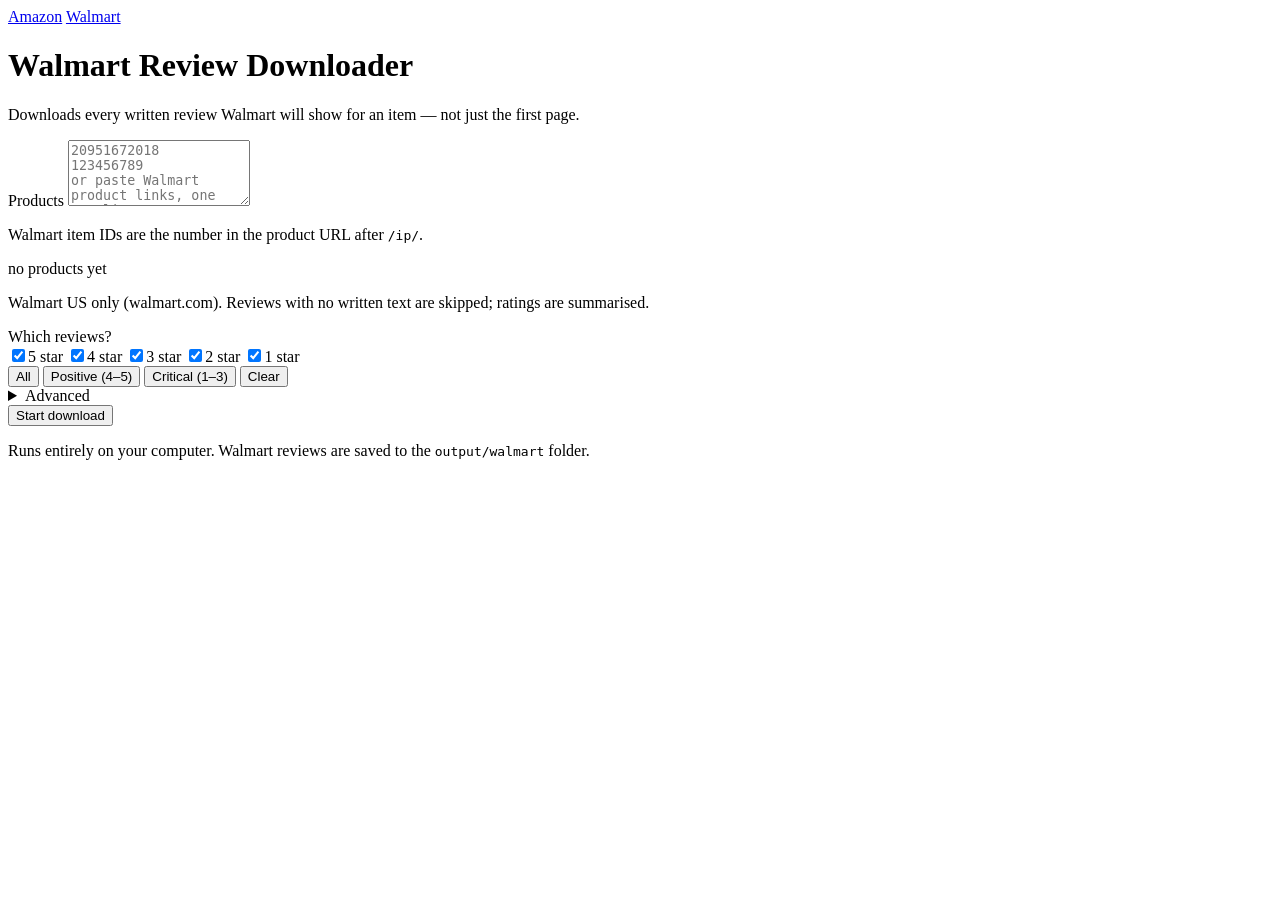
==== webapp/templates/walmart.html @ e4a2f2f9 "feat:新增沃尔玛评论下载抓取" ====
<!doctype html>
<html lang="en">
<head>
  <meta charset="utf-8">
  <meta name="viewport" content="width=device-width, initial-scale=1">
  <title>Walmart Review Downloader</title>
  <link rel="stylesheet" href="/static/style.css">
  <link rel="stylesheet" href="/static/site-switch.css">
  <link rel="stylesheet" href="/static/walmart.css">
</head>
<body>
<nav class="site-switch" aria-label="Choose site">
  <a href="/">Amazon</a>
  <a href="/walmart" class="active" aria-current="page">Walmart</a>
</nav>

<div class="wrap">

  <header>
    <h1>Walmart Review Downloader</h1>
    <p class="sub">Downloads every written review Walmart will show for an item &mdash; not just the first page.</p>
  </header>

  <!-- ---------------- setup ---------------- -->
  <section class="card" id="w-setup">
    <div class="field">
      <label for="w-items">Products</label>
      <textarea id="w-items" rows="4" spellcheck="false" autocomplete="off"
        placeholder="20951672018&#10;123456789&#10;or paste Walmart product links, one per line"></textarea>
      <div class="row-between">
        <p class="hint">Walmart item IDs are the number in the product URL after <code>/ip/</code>.</p>
        <span class="counter" id="w-count">no products yet</span>
      </div>
      <p class="note" id="w-site-note">
        Walmart US only (walmart.com). Reviews with no written text are skipped; ratings are summarised.
      </p>
    </div>

    <div class="field">
      <label>Which reviews?</label>
      <div class="stars" id="w-stars">
        <label class="star"><input type="checkbox" value="5" checked><span>5 star</span></label>
        <label class="star"><input type="checkbox" value="4" checked><span>4 star</span></label>
        <label class="star"><input type="checkbox" value="3" checked><span>3 star</span></label>
        <label class="star"><input type="checkbox" value="2" checked><span>2 star</span></label>
        <label class="star"><input type="checkbox" value="1" checked><span>1 star</span></label>
      </div>
      <div class="quick">
        <button type="button" data-w-pick="all" class="link">All</button>
        <button type="button" data-w-pick="positive" class="link">Positive (4&ndash;5)</button>
        <button type="button" data-w-pick="critical" class="link">Critical (1&ndash;3)</button>
        <button type="button" data-w-pick="none" class="link">Clear</button>
      </div>
    </div>

    <details class="field advanced">
      <summary>Advanced</summary>
      <div class="adv-body">
        <label for="w-max-pages">Maximum pages per product</label>
        <select id="w-max-pages">
          <option value="10">10 pages &mdash; quick sample</option>
          <option value="50">50 pages</option>
          <option value="200" selected>200 pages &mdash; default</option>
          <option value="500">500 pages &mdash; large products</option>
        </select>
        <p class="hint">
          Walmart shows about 10 reviews per page. If the limit is reached before the
          end, the result is marked as possibly incomplete.
        </p>
      </div>
    </details>

    <button id="w-start" class="primary">Start download</button>
    <p class="note warn" id="w-error" hidden></p>
  </section>

  <!-- ---------------- human check gate ---------------- -->
  <section class="card signin-card challenge-card" id="w-challenge" hidden>
    <div class="signin-head">
      <span class="spinner"></span>
      <h2>Walmart needs a quick human check</h2>
    </div>

    <p class="signin-lead">
      Walmart uses a robot check for repeated automated visits. Nothing is being
      downloaded until you complete it once.
    </p>

    <ol class="steps">
      <li>Switch to the <strong>Chrome window</strong> that just opened.</li>
      <li>If you see <strong>&ldquo;Robot or human?&rdquo;</strong>, press and hold the button.</li>
      <li>Wait until the normal page returns.</li>
      <li>Come back here if you like &mdash; the download continues by itself.</li>
    </ol>

    <p class="signin-auto">
      <strong>You do not need to press anything here.</strong> This check is not a
      login; the program only waits for it to clear.
    </p>

    <div class="signin-foot">
      <span class="waiting-for" id="w-challenge-timer">waiting&hellip;</span>
      <button id="w-challenge-cancel" class="ghost danger">Cancel</button>
    </div>

    <p class="hint">
      If it keeps coming back, stop and try again later. Do not refresh the page
      repeatedly &mdash; that makes the check stricter.
    </p>
  </section>

  <!-- ---------------- progress ---------------- -->
  <section class="card" id="w-progress" hidden>
    <div class="status-head">
      <div>
        <div class="status-stage" id="w-stage">Starting&hellip;</div>
        <div class="status-msg" id="w-message"></div>
      </div>
      <button id="w-stop" class="ghost danger">Stop</button>
    </div>

    <div class="bar-label"><span>Whole batch</span><span id="w-batch-count"></span></div>
    <div class="bar"><div class="bar-fill" id="w-bar"></div></div>

    <div class="bar-label sub-bar" id="w-product-label" hidden>
      <span id="w-product-name"></span><span id="w-product-pct"></span>
    </div>
    <div class="bar thin" id="w-product-wrap" hidden>
      <div class="bar-fill alt" id="w-product-bar"></div>
    </div>

    <div class="stats">
      <div class="stat"><span class="num" id="w-s-all">0</span><span class="lbl">reviews total</span></div>
      <div class="stat"><span class="num" id="w-s-reviews">0</span><span class="lbl">this product</span></div>
      <div class="stat"><span class="num" id="w-s-total">&mdash;</span><span class="lbl">Walmart reports</span></div>
      <div class="stat"><span class="num" id="w-s-pct">0%</span><span class="lbl">complete</span></div>
      <div class="stat"><span class="num" id="w-s-elapsed">0:00</span><span class="lbl">elapsed</span></div>
      <div class="stat"><span class="num" id="w-s-eta">&mdash;</span><span class="lbl">est. left</span></div>
    </div>

    <div class="current" id="w-current" hidden>
      <span class="dot"></span><span id="w-current-label"></span>
    </div>

    <ul class="queue" id="w-queue"></ul>

    <details class="log-wrap">
      <summary>Activity log</summary>
      <pre id="w-log"></pre>
    </details>

    <p class="note warn" id="w-fatal" hidden></p>
    <button id="w-reset" class="ghost" hidden>Back to setup</button>
  </section>

  <!-- ---------------- results ---------------- -->
  <section class="card" id="w-results" hidden>
    <h2>Done</h2>
    <div class="result-summary" id="w-result-summary"></div>

    <h3 class="sub-head">Ratings reported by Walmart</h3>
    <div id="w-ratings" class="ratings-summary"></div>

    <h3 class="sub-head" id="w-combined-head" hidden>Everything in one file</h3>
    <div class="downloads" id="w-combined-downloads"></div>

    <p class="note" id="w-fail-advice" hidden></p>

    <h3 class="sub-head">Per product</h3>
    <table class="results-table"><tbody id="w-results-rows"></tbody></table>

    <p class="note" id="w-cap-note" hidden></p>
    <button id="w-again" class="ghost">Download more products</button>
  </section>

  <footer>
    <p>Runs entirely on your computer. Walmart reviews are saved to the <code>output/walmart</code> folder.</p>
  </footer>
</div>
<script src="/static/walmart.js"></script>
</body>
</html>
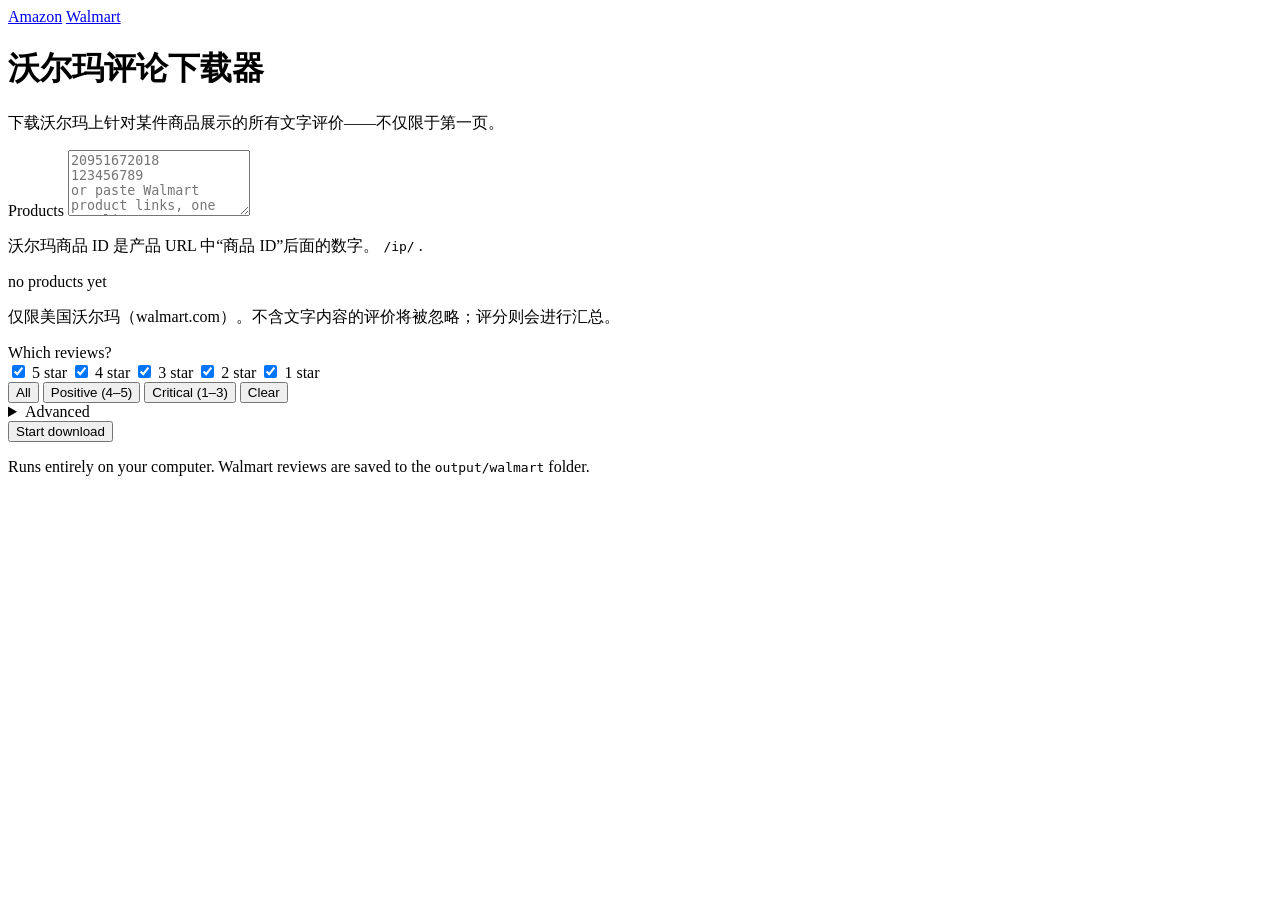
==== commit 85c0e0e4: "feat:汉化页面" ====
--- a/webapp/templates/walmart.html
+++ b/webapp/templates/walmart.html
@@ -1,182 +1,240 @@
 <!doctype html>
 <html lang="en">
-<head>
-  <meta charset="utf-8">
-  <meta name="viewport" content="width=device-width, initial-scale=1">
-  <title>Walmart Review Downloader</title>
-  <link rel="stylesheet" href="/static/style.css">
-  <link rel="stylesheet" href="/static/site-switch.css">
-  <link rel="stylesheet" href="/static/walmart.css">
-</head>
-<body>
-<nav class="site-switch" aria-label="Choose site">
-  <a href="/">Amazon</a>
-  <a href="/walmart" class="active" aria-current="page">Walmart</a>
-</nav>
-
-<div class="wrap">
-
-  <header>
-    <h1>Walmart Review Downloader</h1>
-    <p class="sub">Downloads every written review Walmart will show for an item &mdash; not just the first page.</p>
-  </header>
-
-  <!-- ---------------- setup ---------------- -->
-  <section class="card" id="w-setup">
-    <div class="field">
-      <label for="w-items">Products</label>
-      <textarea id="w-items" rows="4" spellcheck="false" autocomplete="off"
-        placeholder="20951672018&#10;123456789&#10;or paste Walmart product links, one per line"></textarea>
-      <div class="row-between">
-        <p class="hint">Walmart item IDs are the number in the product URL after <code>/ip/</code>.</p>
-        <span class="counter" id="w-count">no products yet</span>
-      </div>
-      <p class="note" id="w-site-note">
-        Walmart US only (walmart.com). Reviews with no written text are skipped; ratings are summarised.
-      </p>
+  <head>
+    <meta charset="utf-8" />
+    <meta name="viewport" content="width=device-width, initial-scale=1" />
+    <title>Walmart Review Downloader</title>
+    <link rel="stylesheet" href="/static/style.css" />
+    <link rel="stylesheet" href="/static/site-switch.css" />
+    <link rel="stylesheet" href="/static/walmart.css" />
+  </head>
+  <body>
+    <nav class="site-switch" aria-label="Choose site">
+      <a href="/">Amazon</a>
+      <a href="/walmart" class="active" aria-current="page">Walmart</a>
+    </nav>
+
+    <div class="wrap">
+      <header>
+        <h1>沃尔玛评论下载器</h1>
+        <p class="sub">下载沃尔玛上针对某件商品展示的所有文字评价——不仅限于第一页。</p>
+      </header>
+
+      <!-- ---------------- setup ---------------- -->
+      <section class="card" id="w-setup">
+        <div class="field">
+          <label for="w-items">Products</label>
+          <textarea
+            id="w-items"
+            rows="4"
+            spellcheck="false"
+            autocomplete="off"
+            placeholder="20951672018&#10;123456789&#10;or paste Walmart product links, one per line"
+          ></textarea>
+          <div class="row-between">
+            <p class="hint">
+              沃尔玛商品 ID 是产品 URL 中“商品 ID”后面的数字。
+              <code>/ip/</code>
+              .
+            </p>
+            <span class="counter" id="w-count">no products yet</span>
+          </div>
+          <p class="note" id="w-site-note">
+            仅限美国沃尔玛（walmart.com）。不含文字内容的评价将被忽略；评分则会进行汇总。
+          </p>
+        </div>
+
+        <div class="field">
+          <label>Which reviews?</label>
+          <div class="stars" id="w-stars">
+            <label class="star">
+              <input type="checkbox" value="5" checked />
+              <span>5 star</span>
+            </label>
+            <label class="star">
+              <input type="checkbox" value="4" checked />
+              <span>4 star</span>
+            </label>
+            <label class="star">
+              <input type="checkbox" value="3" checked />
+              <span>3 star</span>
+            </label>
+            <label class="star">
+              <input type="checkbox" value="2" checked />
+              <span>2 star</span>
+            </label>
+            <label class="star">
+              <input type="checkbox" value="1" checked />
+              <span>1 star</span>
+            </label>
+          </div>
+          <div class="quick">
+            <button type="button" data-w-pick="all" class="link">All</button>
+            <button type="button" data-w-pick="positive" class="link">Positive (4&ndash;5)</button>
+            <button type="button" data-w-pick="critical" class="link">Critical (1&ndash;3)</button>
+            <button type="button" data-w-pick="none" class="link">Clear</button>
+          </div>
+        </div>
+
+        <details class="field advanced">
+          <summary>Advanced</summary>
+          <div class="adv-body">
+            <label for="w-max-pages">Maximum pages per product</label>
+            <select id="w-max-pages">
+              <option value="10">10 pages &mdash; quick sample</option>
+              <option value="50">50 pages</option>
+              <option value="200" selected>200 pages &mdash; default</option>
+              <option value="500">500 pages &mdash; large products</option>
+            </select>
+            <p class="hint">
+              Walmart shows about 10 reviews per page. If the limit is reached before the end, the result is marked as
+              possibly incomplete.
+            </p>
+          </div>
+        </details>
+
+        <button id="w-start" class="primary">Start download</button>
+        <p class="note warn" id="w-error" hidden></p>
+      </section>
+
+      <!-- ---------------- human check gate ---------------- -->
+      <section class="card signin-card challenge-card" id="w-challenge" hidden>
+        <div class="signin-head">
+          <span class="spinner"></span>
+          <h2>Walmart needs a quick human check</h2>
+        </div>
+
+        <p class="signin-lead">
+          Walmart uses a robot check for repeated automated visits. Nothing is being downloaded until you complete it
+          once.
+        </p>
+
+        <ol class="steps">
+          <li>
+            Switch to the
+            <strong>Chrome window</strong>
+            that just opened.
+          </li>
+          <li>
+            If you see
+            <strong>&ldquo;Robot or human?&rdquo;</strong>
+            , press and hold the button.
+          </li>
+          <li>Wait until the normal page returns.</li>
+          <li>Come back here if you like &mdash; the download continues by itself.</li>
+        </ol>
+
+        <p class="signin-auto">
+          <strong>You do not need to press anything here.</strong>
+          This check is not a login; the program only waits for it to clear.
+        </p>
+
+        <div class="signin-foot">
+          <span class="waiting-for" id="w-challenge-timer">waiting&hellip;</span>
+          <button id="w-challenge-cancel" class="ghost danger">Cancel</button>
+        </div>
+
+        <p class="hint">
+          If it keeps coming back, stop and try again later. Do not refresh the page repeatedly &mdash; that makes the
+          check stricter.
+        </p>
+      </section>
+
+      <!-- ---------------- progress ---------------- -->
+      <section class="card" id="w-progress" hidden>
+        <div class="status-head">
+          <div>
+            <div class="status-stage" id="w-stage">Starting&hellip;</div>
+            <div class="status-msg" id="w-message"></div>
+          </div>
+          <button id="w-stop" class="ghost danger">Stop</button>
+        </div>
+
+        <div class="bar-label">
+          <span>Whole batch</span>
+          <span id="w-batch-count"></span>
+        </div>
+        <div class="bar"><div class="bar-fill" id="w-bar"></div></div>
+
+        <div class="bar-label sub-bar" id="w-product-label" hidden>
+          <span id="w-product-name"></span>
+          <span id="w-product-pct"></span>
+        </div>
+        <div class="bar thin" id="w-product-wrap" hidden>
+          <div class="bar-fill alt" id="w-product-bar"></div>
+        </div>
+
+        <div class="stats">
+          <div class="stat">
+            <span class="num" id="w-s-all">0</span>
+            <span class="lbl">reviews total</span>
+          </div>
+          <div class="stat">
+            <span class="num" id="w-s-reviews">0</span>
+            <span class="lbl">this product</span>
+          </div>
+          <div class="stat">
+            <span class="num" id="w-s-total">&mdash;</span>
+            <span class="lbl">Walmart reports</span>
+          </div>
+          <div class="stat">
+            <span class="num" id="w-s-pct">0%</span>
+            <span class="lbl">complete</span>
+          </div>
+          <div class="stat">
+            <span class="num" id="w-s-elapsed">0:00</span>
+            <span class="lbl">elapsed</span>
+          </div>
+          <div class="stat">
+            <span class="num" id="w-s-eta">&mdash;</span>
+            <span class="lbl">est. left</span>
+          </div>
+        </div>
+
+        <div class="current" id="w-current" hidden>
+          <span class="dot"></span>
+          <span id="w-current-label"></span>
+        </div>
+
+        <ul class="queue" id="w-queue"></ul>
+
+        <details class="log-wrap">
+          <summary>Activity log</summary>
+          <pre id="w-log"></pre>
+        </details>
+
+        <p class="note warn" id="w-fatal" hidden></p>
+        <button id="w-reset" class="ghost" hidden>Back to setup</button>
+      </section>
+
+      <!-- ---------------- results ---------------- -->
+      <section class="card" id="w-results" hidden>
+        <h2>Done</h2>
+        <div class="result-summary" id="w-result-summary"></div>
+
+        <h3 class="sub-head">Ratings reported by Walmart</h3>
+        <div id="w-ratings" class="ratings-summary"></div>
+
+        <h3 class="sub-head" id="w-combined-head" hidden>Everything in one file</h3>
+        <div class="downloads" id="w-combined-downloads"></div>
+
+        <p class="note" id="w-fail-advice" hidden></p>
+
+        <h3 class="sub-head">Per product</h3>
+        <table class="results-table"><tbody id="w-results-rows"></tbody></table>
+
+        <p class="note" id="w-cap-note" hidden></p>
+        <button id="w-again" class="ghost">Download more products</button>
+      </section>
+
+      <footer>
+        <p>
+          Runs entirely on your computer. Walmart reviews are saved to the
+          <code>output/walmart</code>
+          folder.
+        </p>
+      </footer>
     </div>
-
-    <div class="field">
-      <label>Which reviews?</label>
-      <div class="stars" id="w-stars">
-        <label class="star"><input type="checkbox" value="5" checked><span>5 star</span></label>
-        <label class="star"><input type="checkbox" value="4" checked><span>4 star</span></label>
-        <label class="star"><input type="checkbox" value="3" checked><span>3 star</span></label>
-        <label class="star"><input type="checkbox" value="2" checked><span>2 star</span></label>
-        <label class="star"><input type="checkbox" value="1" checked><span>1 star</span></label>
-      </div>
-      <div class="quick">
-        <button type="button" data-w-pick="all" class="link">All</button>
-        <button type="button" data-w-pick="positive" class="link">Positive (4&ndash;5)</button>
-        <button type="button" data-w-pick="critical" class="link">Critical (1&ndash;3)</button>
-        <button type="button" data-w-pick="none" class="link">Clear</button>
-      </div>
-    </div>
-
-    <details class="field advanced">
-      <summary>Advanced</summary>
-      <div class="adv-body">
-        <label for="w-max-pages">Maximum pages per product</label>
-        <select id="w-max-pages">
-          <option value="10">10 pages &mdash; quick sample</option>
-          <option value="50">50 pages</option>
-          <option value="200" selected>200 pages &mdash; default</option>
-          <option value="500">500 pages &mdash; large products</option>
-        </select>
-        <p class="hint">
-          Walmart shows about 10 reviews per page. If the limit is reached before the
-          end, the result is marked as possibly incomplete.
-        </p>
-      </div>
-    </details>
-
-    <button id="w-start" class="primary">Start download</button>
-    <p class="note warn" id="w-error" hidden></p>
-  </section>
-
-  <!-- ---------------- human check gate ---------------- -->
-  <section class="card signin-card challenge-card" id="w-challenge" hidden>
-    <div class="signin-head">
-      <span class="spinner"></span>
-      <h2>Walmart needs a quick human check</h2>
-    </div>
-
-    <p class="signin-lead">
-      Walmart uses a robot check for repeated automated visits. Nothing is being
-      downloaded until you complete it once.
-    </p>
-
-    <ol class="steps">
-      <li>Switch to the <strong>Chrome window</strong> that just opened.</li>
-      <li>If you see <strong>&ldquo;Robot or human?&rdquo;</strong>, press and hold the button.</li>
-      <li>Wait until the normal page returns.</li>
-      <li>Come back here if you like &mdash; the download continues by itself.</li>
-    </ol>
-
-    <p class="signin-auto">
-      <strong>You do not need to press anything here.</strong> This check is not a
-      login; the program only waits for it to clear.
-    </p>
-
-    <div class="signin-foot">
-      <span class="waiting-for" id="w-challenge-timer">waiting&hellip;</span>
-      <button id="w-challenge-cancel" class="ghost danger">Cancel</button>
-    </div>
-
-    <p class="hint">
-      If it keeps coming back, stop and try again later. Do not refresh the page
-      repeatedly &mdash; that makes the check stricter.
-    </p>
-  </section>
-
-  <!-- ---------------- progress ---------------- -->
-  <section class="card" id="w-progress" hidden>
-    <div class="status-head">
-      <div>
-        <div class="status-stage" id="w-stage">Starting&hellip;</div>
-        <div class="status-msg" id="w-message"></div>
-      </div>
-      <button id="w-stop" class="ghost danger">Stop</button>
-    </div>
-
-    <div class="bar-label"><span>Whole batch</span><span id="w-batch-count"></span></div>
-    <div class="bar"><div class="bar-fill" id="w-bar"></div></div>
-
-    <div class="bar-label sub-bar" id="w-product-label" hidden>
-      <span id="w-product-name"></span><span id="w-product-pct"></span>
-    </div>
-    <div class="bar thin" id="w-product-wrap" hidden>
-      <div class="bar-fill alt" id="w-product-bar"></div>
-    </div>
-
-    <div class="stats">
-      <div class="stat"><span class="num" id="w-s-all">0</span><span class="lbl">reviews total</span></div>
-      <div class="stat"><span class="num" id="w-s-reviews">0</span><span class="lbl">this product</span></div>
-      <div class="stat"><span class="num" id="w-s-total">&mdash;</span><span class="lbl">Walmart reports</span></div>
-      <div class="stat"><span class="num" id="w-s-pct">0%</span><span class="lbl">complete</span></div>
-      <div class="stat"><span class="num" id="w-s-elapsed">0:00</span><span class="lbl">elapsed</span></div>
-      <div class="stat"><span class="num" id="w-s-eta">&mdash;</span><span class="lbl">est. left</span></div>
-    </div>
-
-    <div class="current" id="w-current" hidden>
-      <span class="dot"></span><span id="w-current-label"></span>
-    </div>
-
-    <ul class="queue" id="w-queue"></ul>
-
-    <details class="log-wrap">
-      <summary>Activity log</summary>
-      <pre id="w-log"></pre>
-    </details>
-
-    <p class="note warn" id="w-fatal" hidden></p>
-    <button id="w-reset" class="ghost" hidden>Back to setup</button>
-  </section>
-
-  <!-- ---------------- results ---------------- -->
-  <section class="card" id="w-results" hidden>
-    <h2>Done</h2>
-    <div class="result-summary" id="w-result-summary"></div>
-
-    <h3 class="sub-head">Ratings reported by Walmart</h3>
-    <div id="w-ratings" class="ratings-summary"></div>
-
-    <h3 class="sub-head" id="w-combined-head" hidden>Everything in one file</h3>
-    <div class="downloads" id="w-combined-downloads"></div>
-
-    <p class="note" id="w-fail-advice" hidden></p>
-
-    <h3 class="sub-head">Per product</h3>
-    <table class="results-table"><tbody id="w-results-rows"></tbody></table>
-
-    <p class="note" id="w-cap-note" hidden></p>
-    <button id="w-again" class="ghost">Download more products</button>
-  </section>
-
-  <footer>
-    <p>Runs entirely on your computer. Walmart reviews are saved to the <code>output/walmart</code> folder.</p>
-  </footer>
-</div>
-<script src="/static/walmart.js"></script>
-</body>
+    <script src="/static/walmart.js"></script>
+  </body>
 </html>
